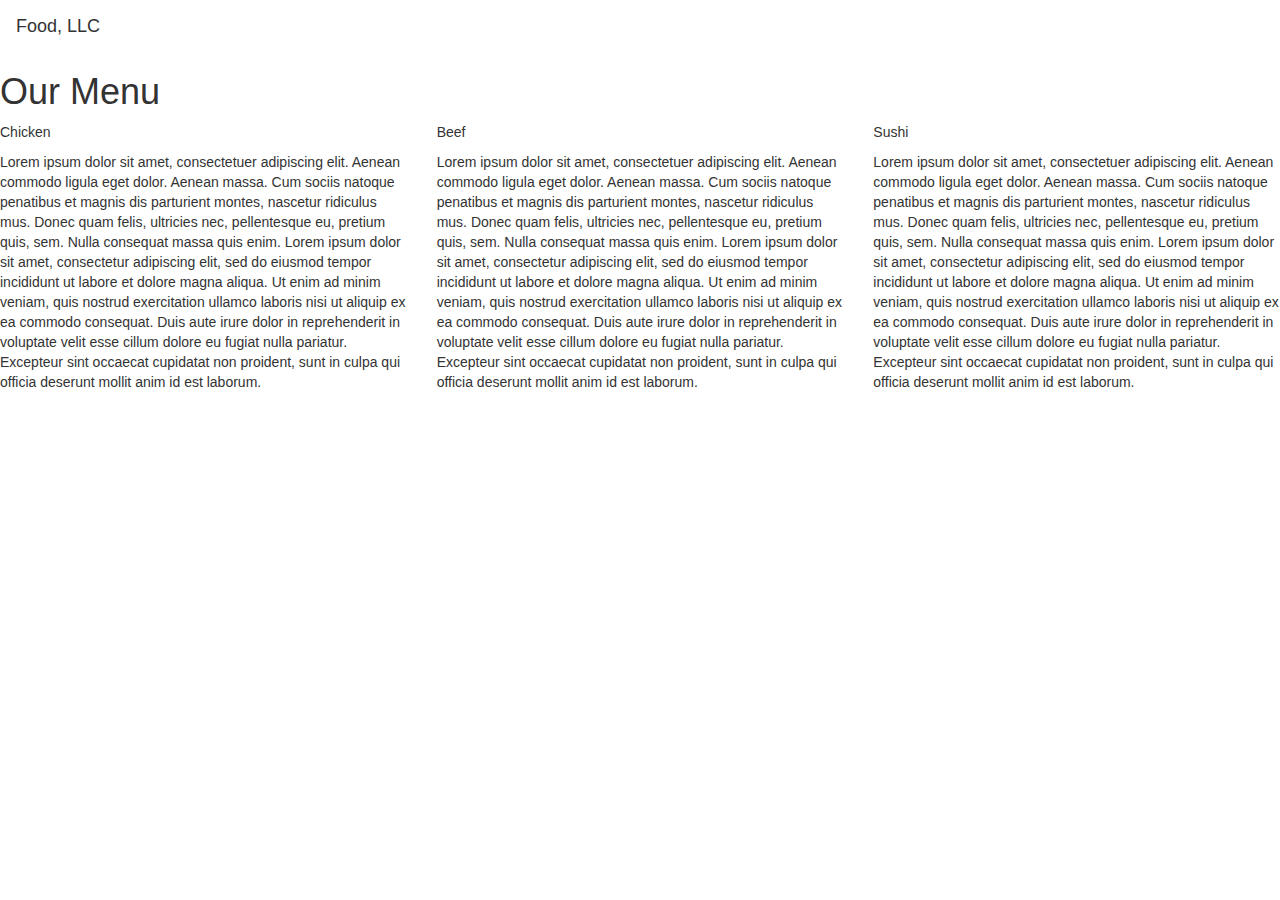
==== index3.html @ b2471a44 "Create index3.html" ====
<!DOCTYPE html>
<html>
<head>

<title>Module-3 Solution</title>

  <meta name="viewport" content="width=device-width, initial-scale=1">
  <link rel="stylesheet" href="https://maxcdn.bootstrapcdn.com/bootstrap/3.3.7/css/bootstrap.min.css">
  <script src="https://ajax.googleapis.com/ajax/libs/jquery/3.3.1/jquery.min.js"></script>
  <script src="https://maxcdn.bootstrapcdn.com/bootstrap/3.3.7/js/bootstrap.min.js"></script>

</head>

<meta name="viewport" content="width=device-width, initial-scale=1">
<link rel="stylesheet" type="text/css" href="style3.css">



<body>


<nav class="navbar">
  <div class="container-fluid">

    <div class="navbar-header">
      <button type="button" class="navbar-toggle" data-toggle="collapse" data-target="#myNavbar">
        <span class="icon-bar"></span>
        <span class="icon-bar"></span>
        <span class="icon-bar"></span> 
      </button>
      <span class="navbar-brand">Food, LLC</span>
    </div>

    <div class="collapse" id="myNavbar">
      <ul class="nav navbar-nav visible-xs">
        <li><a class="menu-item" href="#">Chicken</a></li>
        <li><a class="menu-item" href="#">Beef</a></li> 
        <li><a class="menu-item" href="#">Sushi</a></li> 
      </ul>
    </div>

  </div>
</nav>

<h1 class="main-title">Our Menu</h1>



<div class="row">

  <div class="col-lg-4 col-md-6 col-sm-12">
    <div class="content-box">
      <p class="item-name">Chicken</p>
      <p>Lorem ipsum dolor sit amet, consectetuer adipiscing elit. Aenean commodo ligula eget dolor. Aenean massa. Cum sociis natoque penatibus et magnis dis parturient montes, nascetur ridiculus mus. Donec quam felis, ultricies nec, pellentesque eu, pretium quis, sem. Nulla consequat massa quis enim. Lorem ipsum dolor sit amet, consectetur adipiscing elit, sed do eiusmod tempor incididunt ut labore et dolore magna aliqua. Ut enim ad minim veniam, quis nostrud exercitation ullamco laboris nisi ut aliquip ex ea commodo consequat. Duis aute irure dolor in reprehenderit in voluptate velit esse cillum dolore eu fugiat nulla pariatur. Excepteur sint occaecat cupidatat non proident, sunt in culpa qui officia deserunt mollit anim id est laborum.</p>
    </div>
  </div>

  <div class="col-lg-4 col-md-6 col-sm-12">
    <div class="content-box">
      <p class="item-name">Beef</p>
      <p>Lorem ipsum dolor sit amet, consectetuer adipiscing elit. Aenean commodo ligula eget dolor. Aenean massa. Cum sociis natoque penatibus et magnis dis parturient montes, nascetur ridiculus mus. Donec quam felis, ultricies nec, pellentesque eu, pretium quis, sem. Nulla consequat massa quis enim. Lorem ipsum dolor sit amet, consectetur adipiscing elit, sed do eiusmod tempor incididunt ut labore et dolore magna aliqua. Ut enim ad minim veniam, quis nostrud exercitation ullamco laboris nisi ut aliquip ex ea commodo consequat. Duis aute irure dolor in reprehenderit in voluptate velit esse cillum dolore eu fugiat nulla pariatur. Excepteur sint occaecat cupidatat non proident, sunt in culpa qui officia deserunt mollit anim id est laborum.</p>
    </div>
  </div>


  <div class="col-lg-4 col-md-12 col-sm-12">
    <div class="content-box">
      <p class="item-name">Sushi</p>
      <p>Lorem ipsum dolor sit amet, consectetuer adipiscing elit. Aenean commodo ligula eget dolor. Aenean massa. Cum sociis natoque penatibus et magnis dis parturient montes, nascetur ridiculus mus. Donec quam felis, ultricies nec, pellentesque eu, pretium quis, sem. Nulla consequat massa quis enim. Lorem ipsum dolor sit amet, consectetur adipiscing elit, sed do eiusmod tempor incididunt ut labore et dolore magna aliqua. Ut enim ad minim veniam, quis nostrud exercitation ullamco laboris nisi ut aliquip ex ea commodo consequat. Duis aute irure dolor in reprehenderit in voluptate velit esse cillum dolore eu fugiat nulla pariatur. Excepteur sint occaecat cupidatat non proident, sunt in culpa qui officia deserunt mollit anim id est laborum.</p>
    </div>
  </div>

</div>


</body>
</html>
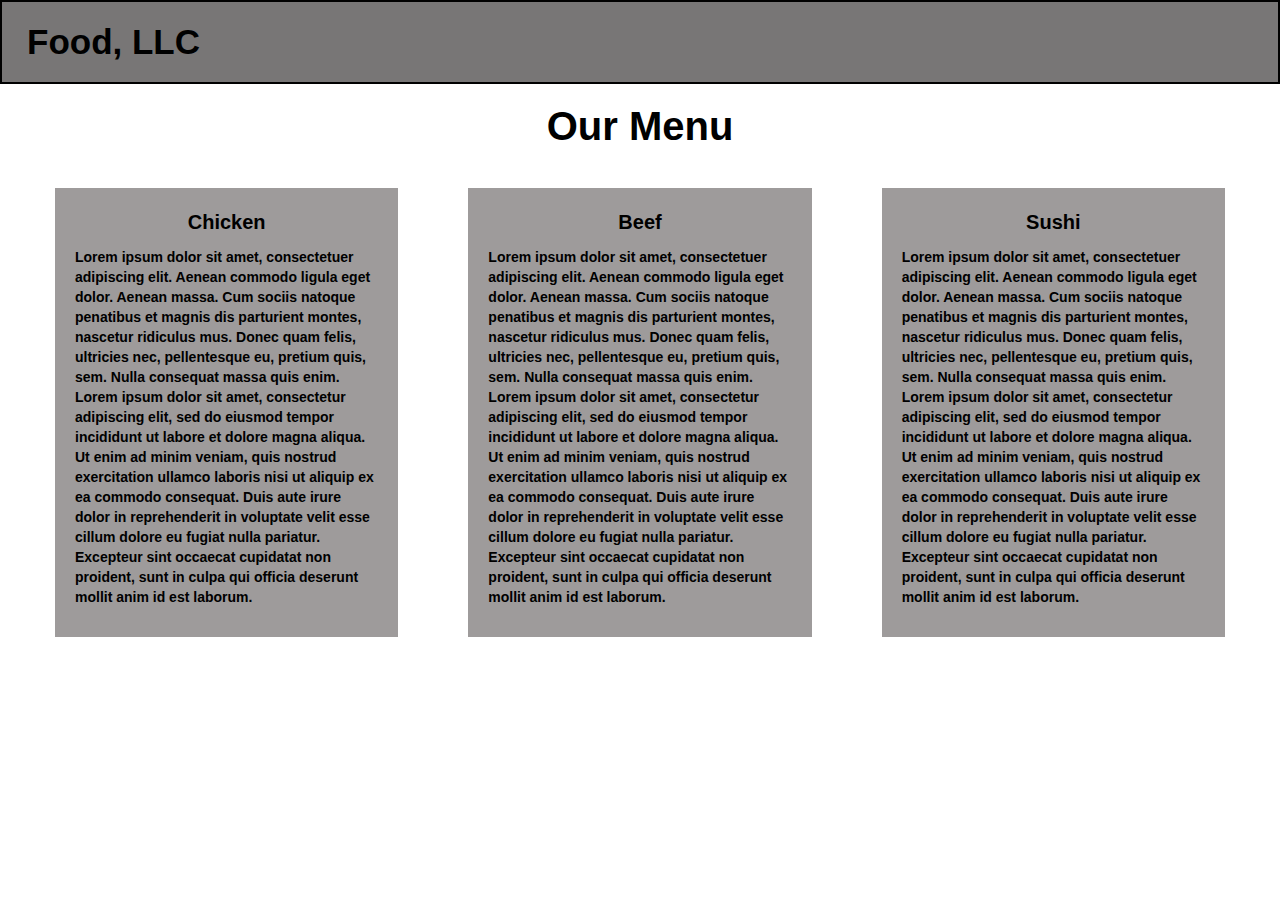
==== commit cef8db90: "Module-3 Solution" ====
--- a/index3.html
+++ b/index3.html
@@ -74,4 +74,4 @@
 
 
 </body>
-</html>
+</html>--- a/style3.css
+++ b/style3.css
@@ -0,0 +1,95 @@
+
+.container-fluid{
+	margin: 0;
+	padding: 0;
+}
+
+.navbar{
+    padding: 15px;
+    border: 2px solid black;
+	border-radius: 0px;
+	background-color: rgba(86, 84, 84, 0.8);
+}
+
+.navbar-brand{
+  font-size: 35px;
+  color: black;
+  font-weight: bold;
+  padding-left: 25px;
+}
+
+
+.nav{
+	margin: 0;
+	padding: 0;
+}
+
+.navbar-nav{
+  font-size: 25px;
+  text-align: center;
+  margin: 0;
+  padding: 0;
+}
+
+.navbar-toggle{
+	border: 2px solid white;
+	margin-right: 25px;
+}
+
+.icon-bar{
+	background-color: white;
+}
+
+
+.main-title{
+  margin-bottom: 15px;
+  text-align: center;
+  color:black;
+  font-size: 40px;
+  font-family: Arial, Helvetica, sans-serif;
+  font-weight: bold;
+}
+
+li{
+	box-sizing: border-box;
+	width: 100%;
+}
+
+.menu-item{
+	padding: 0;
+	margin: 0;
+	width: 100%;
+	background-color: white;
+	border-bottom: 1px solid black;
+	color: black;
+	display: block;
+}
+
+.menu-item:hover{
+	background-color: rgba(0,0,0,0.9);
+	color: rgba(0,0,0,0.4);
+}
+
+
+
+.row{
+	margin: 20px;
+}
+
+.content-box{
+	margin: 20px;
+	width: auto;
+	height: auto;
+	color: black;
+	background-color: rgba(150, 147, 147, 0.921);
+	font-family: Arial, Helvetica, sans-serif;
+    font-weight: bold;
+	padding: 20px;
+}
+
+.item-name{
+	text-align: center;
+	font-size: 20px;
+	font-weight: bolder;
+}
+
